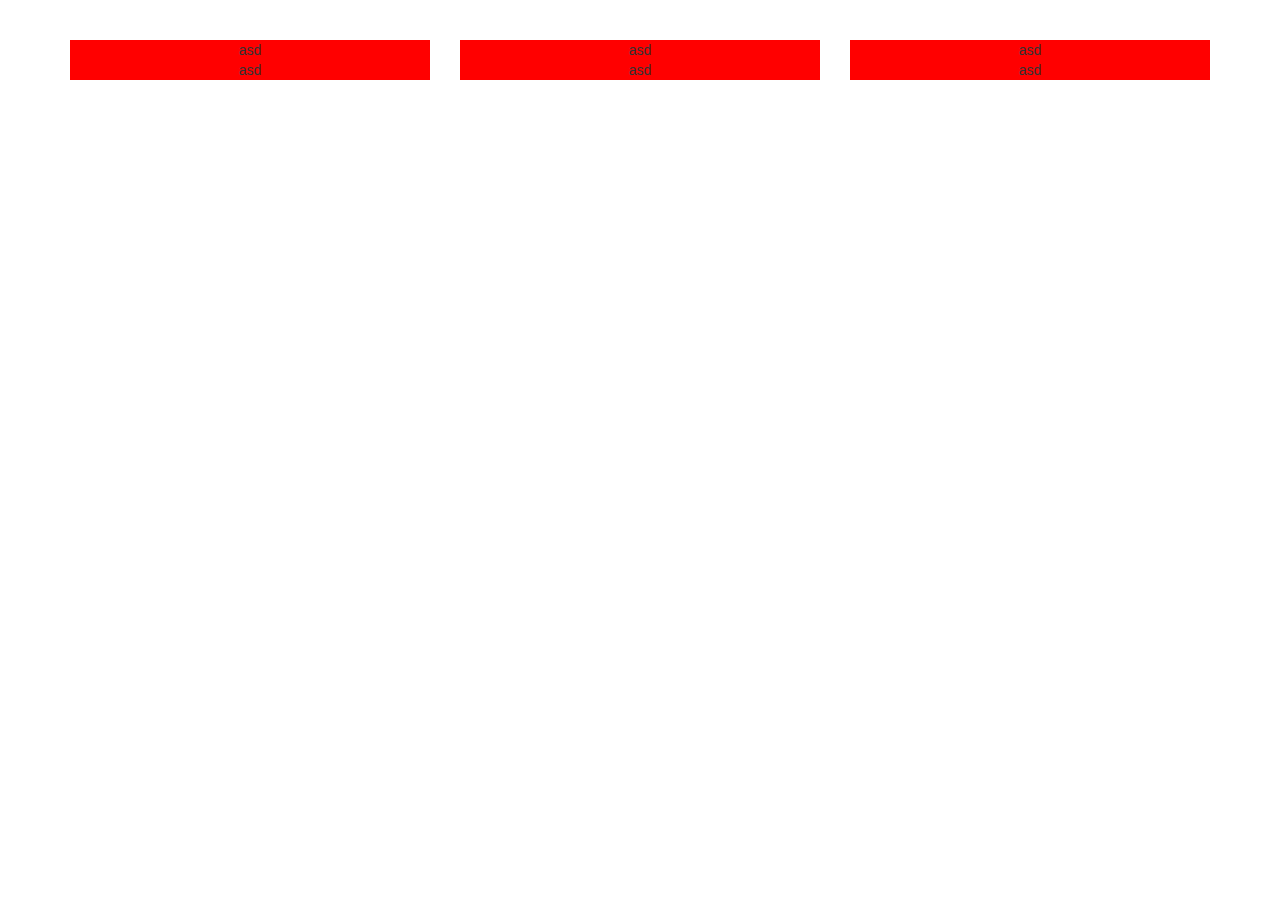
==== html/test.html @ 0f78cbe3 "html shit" ====
<html>
    <head>
        <title>test</title>
        <link rel="stylesheet" href="css/style.css">
        <link href="css/bootstrap.min.css" rel="stylesheet">
    </head>
    <body>
        <div id="logo_wrapper" class="text-center" style="display: none">
            <div id="image_logo" class="fullscreen">
                <div class="content-wrapper" style="padding-top: 70px; text-align: center; font-size: 50px; font-weight: bold">
                    <h2 style="text-transform: uppercase">Ruben</h2>
                    <h3>for</h3>
                    <img src="../logo.svg" width="800px" alt="">
                </div>
            </div>
        </div>

        <div id="chat_wrapper" class="text-center" style="display: none">
            <div id="chat" class="fullscreen">
                <div class="content-wrapper">
                    <div class="message-wrapper from-pepper">
                        <div class="message">
                                Lorem ipsum dolor sit amet, consectetur adipiscing elit. Pellentesque bibendum viverra auctor. Vestibulum in magna ut tortor tristique volutpat et sit amet ante. 
                                Lorem ipsum dolor sit amet, consectetur adipiscing elit. Pellentesque bibendum viverra auctor. Vestibulum in magna ut tortor tristique volutpat et sit amet ante. 
                        </div>
                    </div>

                    <div class="message-wrapper from-user">
                            <div class="message">
                                    Lorem ipsum dolor sit amet, consectetur adipiscing elit. Pellentesque bibendum viverra auctor. Vestibulum in magna ut tortor tristique volutpat et sit amet ante. 
                            </div>
                    </div>

                        
                    <div class="message-wrapper from-pepper">
                            <div class="message">
                                    Lorem ipsum dolor magna ut tortor tristique volutpat et sit amet ante. 
                            </div>
                    </div>
        
                    
                   
                </div>
                <div class="pepper-face">
                    <img src="media/pepperino.png" alt="">
                </div>
            </div>
        </div>


        <div id="products_wrapper" class="text-center">
            <div id="products" class="fullscreen">
                <div class="content-wrapper">

                    <div class="container">
                        <div class="row">

                            <div class="col-xs-4 col-md-4 product-wrapper">
                                <div class="product">asd</div>
                            </div>

                            <div class="col-xs-4 col-md-4 product-wrapper">
                                <div class="product">asd</div> 
                            </div>

                            <div class="col-xs-4 col-md-4 product-wrapper">
                                <div class="product">asd</div>
                            </div>
                            
                            <div class="col-xs-4 col-md-4 product-wrapper">
                                <div class="product">asd</div>

                            </div>

                            <div class="col-xs-4 col-md-4 product-wrapper">
                                <div class="product">asd</div>
                            </div>

                            <div class="col-xs-4 col-md-4 product-wrapper">
                                <div class="product">asd</div>
                            </div>

                        </div>
                    </div>



                </div>
            </div>
        </div>

    </body>
</html>
---- html/css/style.css ----
@import url('https://fonts.googleapis.com/css?family=Roboto:400,700');


* {
    margin: 0;
    padding: 0;
}

body {
  background-color: white;
  color: #000;
  font-size: 18px;
  font-family: 'Roboto', sans-serif;
}

.fullscreen {
    height: 800px !important;
    margin: 0;
}

#image_logo {

}

#image_pepper {
    background-image: url(../media/pepper.jpg);
}

.big_button {
    font-size: 96px;
    width: 250px;
    height: 250px;
    margin-top: 200px;
    margin-left: 50px;
    margin-right: 50px;
    border-radius: 10px;
    border-width: 2px;
    /* border-color: #2272bf; */
    border-style: solid;
    display: inline-flex;
    align-items: center;
    justify-content: center;
}

.button_yes {
    border-color: #008000;
    background-color: #008000;
}

.button_no {
    border-color: #800000;
    background-color: #800000;
}

.survey_button {
    font-size: 180px;
    width: 250px;
    height: 250px;
    margin-top: 275px;
    margin-left: 15px;
    margin-right: 15px;
    display: inline-flex;
    align-items: center;
    justify-content: center;
}

.big_button a, .survey_button a {
    text-decoration: none;
    color: white;
}

.title {
    margin-top: 80px;
    justify-content: center;
    font-size: 80px;
}

.content-wrapper {
    height: 720px;
    padding: 40px;
}

#chat .content-wrapper {
    height: 570;
}

.message  {
    border-radius: 50px;
    padding: 20px 30px;
    z-index: 999;
    position: relative;
    margin: 40px 0;
    width: 80%;
}

.message:first {
    margin: 0 !important;
}

.from-pepper .message {
    background-color: #9acf73;
}

.from-pepper, .from-user {
    position: relative;
}

.from-pepper::after {
    content: ' ';
    position: absolute;
    width: 100px;
    height: 60px;
    bottom: -15px;
    left: 100px;
    transform: rotate(-20deg);
    background-color: #9acf73;
    z-index: 1;
}

.from-user .message {
    background-color: #ddd;
    margin-left: calc(100% - 1020px);
}


.from-user::after {
    content: ' ';
    position: absolute;
    width: 100px;
    height: 60px;
    bottom: -15px;
    right: 100px;
    transform: rotate(20deg);
    background-color: #ddd;
    z-index: 1;
}

#chat .pepper-face {
    text-align: center;
    height: 150;
    margin-left: 20px;
    border: 5px solid #6c3;
    height: 100px;
    width: 100px;
    border-radius: 100px;
}

#chat .pepper-face img {
    margin-top: 15px;
    width: 70px;
    height: auto;
}

#products .product-wrapper .product {
    background: red;
}
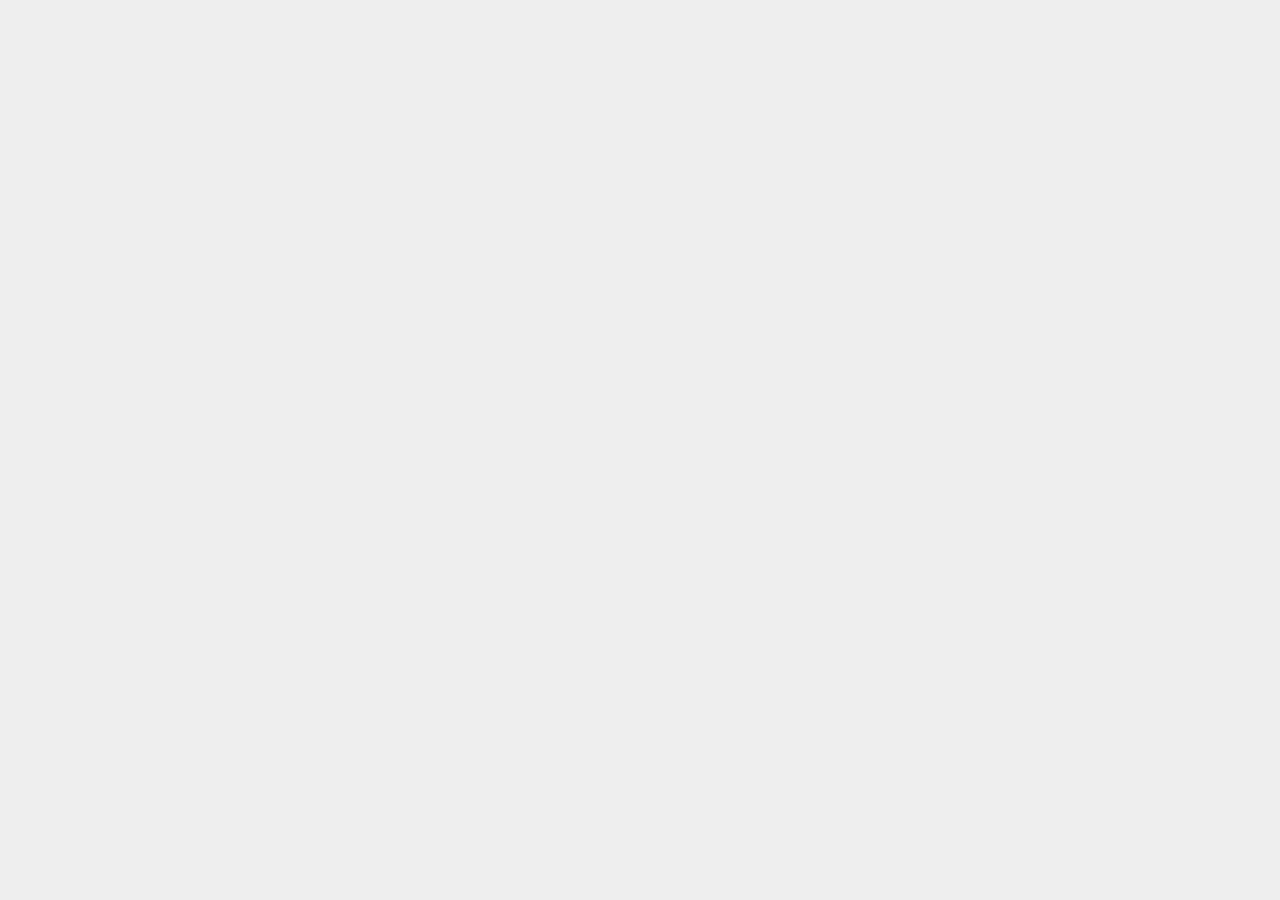
==== commit c6723764: "html" ====
--- a/html/test.html
+++ b/html/test.html
@@ -3,6 +3,10 @@
         <title>test</title>
         <link rel="stylesheet" href="css/style.css">
         <link href="css/bootstrap.min.css" rel="stylesheet">
+        
+        <script src="js/jquery-2.1.4.min.js"></script>
+        <script src="js/main.js"></script>
+        <script src="js/bootstrap.min.js"></script>
     </head>
     <body>
         <div id="logo_wrapper" class="text-center" style="display: none">
@@ -37,7 +41,7 @@
                                     Lorem ipsum dolor magna ut tortor tristique volutpat et sit amet ante. 
                             </div>
                     </div>
-        
+
                     
                    
                 </div>
@@ -48,7 +52,7 @@
         </div>
 
 
-        <div id="products_wrapper" class="text-center">
+        <div id="products_wrapper" class="text-center" style="display: none">
             <div id="products" class="fullscreen">
                 <div class="content-wrapper">
 
@@ -56,29 +60,65 @@
                         <div class="row">
 
                             <div class="col-xs-4 col-md-4 product-wrapper">
-                                <div class="product">asd</div>
+                                    <div class="product">
+                                        <div class="info-wrapper">
+                                            <div class="title">Titolo prodotto</div>                                
+                                            <div class="desc">Titolo prodotto</div>                                
+                                            <div class="price">€ DD.CC</div>
+                                        </div>            
+                                    </div>
                             </div>
 
                             <div class="col-xs-4 col-md-4 product-wrapper">
-                                <div class="product">asd</div> 
+                                    <div class="product">
+                                        <div class="info-wrapper">
+                                            <div class="title">Titolo prodotto</div>                                
+                                            <div class="desc">Titolo prodotto</div>                                
+                                            <div class="price">€ DD.CC</div>
+                                        </div>            
+                                    </div>
                             </div>
 
                             <div class="col-xs-4 col-md-4 product-wrapper">
-                                <div class="product">asd</div>
+                                    <div class="product">
+                                        <div class="info-wrapper">
+                                            <div class="title">Titolo prodotto</div>                                
+                                            <div class="desc">Titolo prodotto</div>                                
+                                            <div class="price">€ DD.CC</div>
+                                        </div>            
+                                    </div>
                             </div>
                             
                             <div class="col-xs-4 col-md-4 product-wrapper">
-                                <div class="product">asd</div>
+                                    <div class="product">
+                                        <div class="info-wrapper">
+                                            <div class="title">Titolo prodotto</div>                                
+                                            <div class="desc">Titolo prodotto</div>                                
+                                            <div class="price">€ DD.CC</div>
+                                        </div>            
+                                    </div>
 
                             </div>
 
                             <div class="col-xs-4 col-md-4 product-wrapper">
-                                <div class="product">asd</div>
+                                    <div class="product">
+                                            <div class="info-wrapper">
+                                                <div class="title">Titolo prodotto</div>                                
+                                                <div class="desc">Titolo prodotto</div>                                
+                                                <div class="price">€ DD.CC</div>
+                                            </div>            
+                                        </div>
                             </div>
 
                             <div class="col-xs-4 col-md-4 product-wrapper">
-                                <div class="product">asd</div>
-                            </div>
+                                <div class="product">
+                                    <div class="info-wrapper">
+                                        <div class="title">Titolo prodotto</div>                                
+                                        <div class="desc">Titolo prodotto</div>                                
+                                        <div class="price">€ DD.CC</div>
+                                    </div>            
+                                </div>
+                             </div>
 
                         </div>
                     </div>
@@ -89,5 +129,66 @@
             </div>
         </div>
 
+
+        <script>
+            $(document).ready(function() {
+
+                scrollDownChatSpace();                  
+
+                let switcher = false;
+
+                setInterval(() => {
+                    if(switcher) {
+                        printMessage("pepper", "Lorem ipsum dolor magna ut tortor tristique volutpat et sit amet ante.")                        
+                    } else {
+                        printMessage("user", "Lorem ipsum dolor magna ut tortor tristique volutpat et sit amet ante.")                                                
+                    }
+
+                    switcher = !switcher;
+                    
+                }, 2000);
+
+
+            });
+
+
+            function printMessage(type, message) {
+                let messagesWrapper = $('#chat .content-wrapper');
+                let htmlOutput = '';
+
+                console.log("print");
+                
+
+                switch(type) {
+                    case "pepper":    
+                        htmlOutput = '<div class="message-wrapper from-pepper">';
+                        htmlOutput += '<div class="message">';
+                        htmlOutput += '<p>' + message + '</p>';
+                        htmlOutput += '</div>';
+                        htmlOutput += '</div>';
+                        break;
+                    case "user":
+                        htmlOutput = '<div class="message-wrapper from-user">';
+                        htmlOutput += '<div class="message">';
+                        htmlOutput += '<p>' + message + '</p>';
+                        htmlOutput += '</div>';
+                        htmlOutput += '</div>';
+                        break;
+                    default:
+                        break;
+                }
+
+                messagesWrapper.append(htmlOutput);
+                scrollDownChatSpace();
+            }
+
+            function scrollDownChatSpace() {
+                var d = $('#chat .content-wrapper');
+                d.scrollTop(d.prop("scrollHeight"));  
+            }
+        
+
+        </script>
+
     </body>
 </html>--- a/html/css/style.css
+++ b/html/css/style.css
@@ -4,12 +4,15 @@
 * {
     margin: 0;
     padding: 0;
+
+
+
 }
 
 body {
-  background-color: white;
+  background-color: #EEE !important;
   color: #000;
-  font-size: 18px;
+  font-size: 18px !important;
   font-family: 'Roboto', sans-serif;
 }
 
@@ -18,58 +21,13 @@
     margin: 0;
 }
 
-#image_logo {
-
-}
-
-#image_pepper {
-    background-image: url(../media/pepper.jpg);
-}
-
-.big_button {
-    font-size: 96px;
-    width: 250px;
-    height: 250px;
-    margin-top: 200px;
-    margin-left: 50px;
-    margin-right: 50px;
-    border-radius: 10px;
-    border-width: 2px;
-    /* border-color: #2272bf; */
-    border-style: solid;
-    display: inline-flex;
-    align-items: center;
-    justify-content: center;
-}
-
-.button_yes {
-    border-color: #008000;
-    background-color: #008000;
-}
-
-.button_no {
-    border-color: #800000;
-    background-color: #800000;
-}
-
-.survey_button {
-    font-size: 180px;
-    width: 250px;
-    height: 250px;
-    margin-top: 275px;
-    margin-left: 15px;
-    margin-right: 15px;
-    display: inline-flex;
-    align-items: center;
-    justify-content: center;
-}
 
 .big_button a, .survey_button a {
     text-decoration: none;
     color: white;
 }
 
-.title {
+#logo .title {
     margin-top: 80px;
     justify-content: center;
     font-size: 80px;
@@ -81,7 +39,9 @@
 }
 
 #chat .content-wrapper {
-    height: 570;
+    height: 640px;
+    overflow-x: hidden;
+    overflow-y: scroll;
 }
 
 .message  {
@@ -93,12 +53,21 @@
     width: 80%;
 }
 
+#chat * {
+    -webkit-transition: all 500ms linear;
+    -moz-transition: all 500ms linear;
+    -o-transition: all 500ms linear;
+    -ms-transition: all 500ms linear;
+    transition: all 500ms linear;
+}
+
 .message:first {
     margin: 0 !important;
 }
 
 .from-pepper .message {
     background-color: #9acf73;
+    text-align: left;
 }
 
 .from-pepper, .from-user {
@@ -119,7 +88,8 @@
 
 .from-user .message {
     background-color: #ddd;
-    margin-left: calc(100% - 1020px);
+    margin-left: calc(100% - 960px);
+    text-align: right;
 }
 
 
@@ -152,5 +122,42 @@
 }
 
 #products .product-wrapper .product {
-    background: red;
-}+    margin: 20px;
+    height: 280px;
+    width: 280px;
+    margin: 20px auto;
+    background-image: url('../media/placeholder.png');
+    background-size: contain;
+}
+
+#products .product {
+    border: 8px solid #9acf73;        
+}
+
+#products .product .info-wrapper {
+    position: relative;
+}
+
+#products .product .info-wrapper {
+    position: absolute;
+    bottom: 28px;
+    background: #9acf73;
+    text-align: left;
+    width: 264px;
+    color: #FFF;
+    padding: 10px;
+}
+
+
+#products .product .info-wrapper .title {
+    font-size: 24px;
+}
+
+#products .product .info-wrapper .price {
+    position: absolute;
+    right: -30px;
+    bottom: -20px;
+    background-color: #9acf73;
+    padding: 20px;
+}
+
